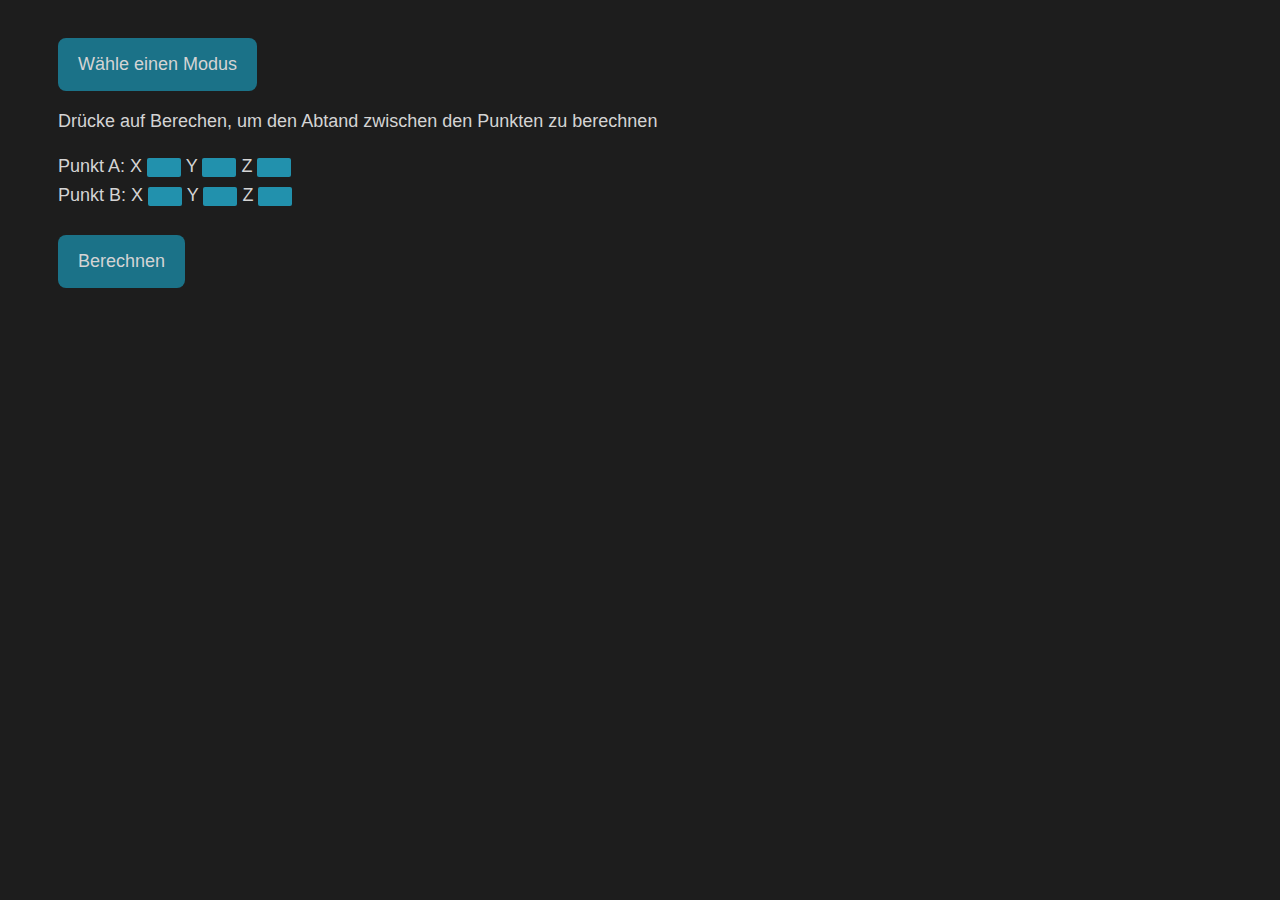
==== PlaneToLine.html @ 7d6e9cd2 "first commit" ====
<!DOCTYPE html>
<html lang="de">

<head>
    <meta charset="utf-8">
    <meta name="viewport" content="width=device-width, initial-scale=1.0">
    <link rel="icon" type="image/png" sizes="16x16" href="icon.jpg">
    <link rel="stylesheet" href="style.css">
    <title>Abstände im Raum </title>
</head>

<body>

    <div class="dropdown">
        <button class="dropdown-button">Wähle einen Modus</button>
        <div class="dropdown-content">
            <a href="PointToPoint.html">1 - Punkt zu Punkt</a>
            <a href="PointToLine.html">2 - Punkt zu Gerade</a>
            <a href="PointToPlane.html">3 - Punkt zu Ebene</a>
            <a href="PlaneToLine.html">4 - Ebene zu Gerade</a>
            <a href="PointToPlane.html">5 - Ebene zu Ebene</a>
        </div>
    </div>


    <p>Drücke auf Berechen, um den Abtand zwischen den Punkten zu berechnen</p>

    <form id="party1">
        Punkt A: X <input type="number" name="A1" value="">
        Y <input type="number" name="A2" value="">
        Z <input type="number" name="A3" value="">
    </form>
    <form id="party2">
        Punkt B: X <input type="number" name="B1" value="">
        Y <input type="number" name="B2" value="">
        Z <input type="number" name="B3" value=""> <br>
    </form>
    <br>

    <button onclick="readValues()" class="calculate-button">Berechnen</button>
    <p id="demo"></p>
    <script src="main.js"></script>
</body>

</html>
---- style.css ----
body {
   font-family: 'Helvetica', sans-serif;
   font-size: 18px;
   color: #d4d4d4;
   background-color: #1d1d1d;
   padding-left: 50px;
   padding-top: 30px;
   line-height: 1.4;
}

h1 {
    font-size: 34px;
}

form {
    line-height: 1.6;
}

input {
    border: none;
    border-radius: 2px;
    width: 30px;
    height: 17px;
    background-color: #2291ad;
}

button {
    background-color: #1b7288;
    color: #d4d4d4;
    padding: 16px 20px;
    font-size: 18px;
    border-radius: 8px;
    border: none;
    cursor: pointer;
}

button:hover {
    background-color: #2291ad;
}

.line {
    line-height: 1.4;
}


/*======== DROPDOWN =====================*/
/* The container <div> - needed to position the dropdown content */
.dropdown {
    position: relative;
    display: inline-block;
}

/* Dropdown Content (Hidden by Default) */
.dropdown-content {
    display: none;
    position: absolute;
    background-color: #d4d4d4;
    /* min-width: 120px; */
    box-shadow: 0px 8px 16px 0px rgba(0, 0, 0, 0.2);
    z-index: 1;
}

/* Show the dropdown menu on hover */
.dropdown:hover .dropdown-content {
    display: block;
}

/* Links inside the dropdown */
.dropdown-content a {
    color: black;
    padding: 12px 16px;
    text-decoration: none;
    display: block;
}

.dropdown-content a:hover {
    background-color: #3ea3bdcc;
}
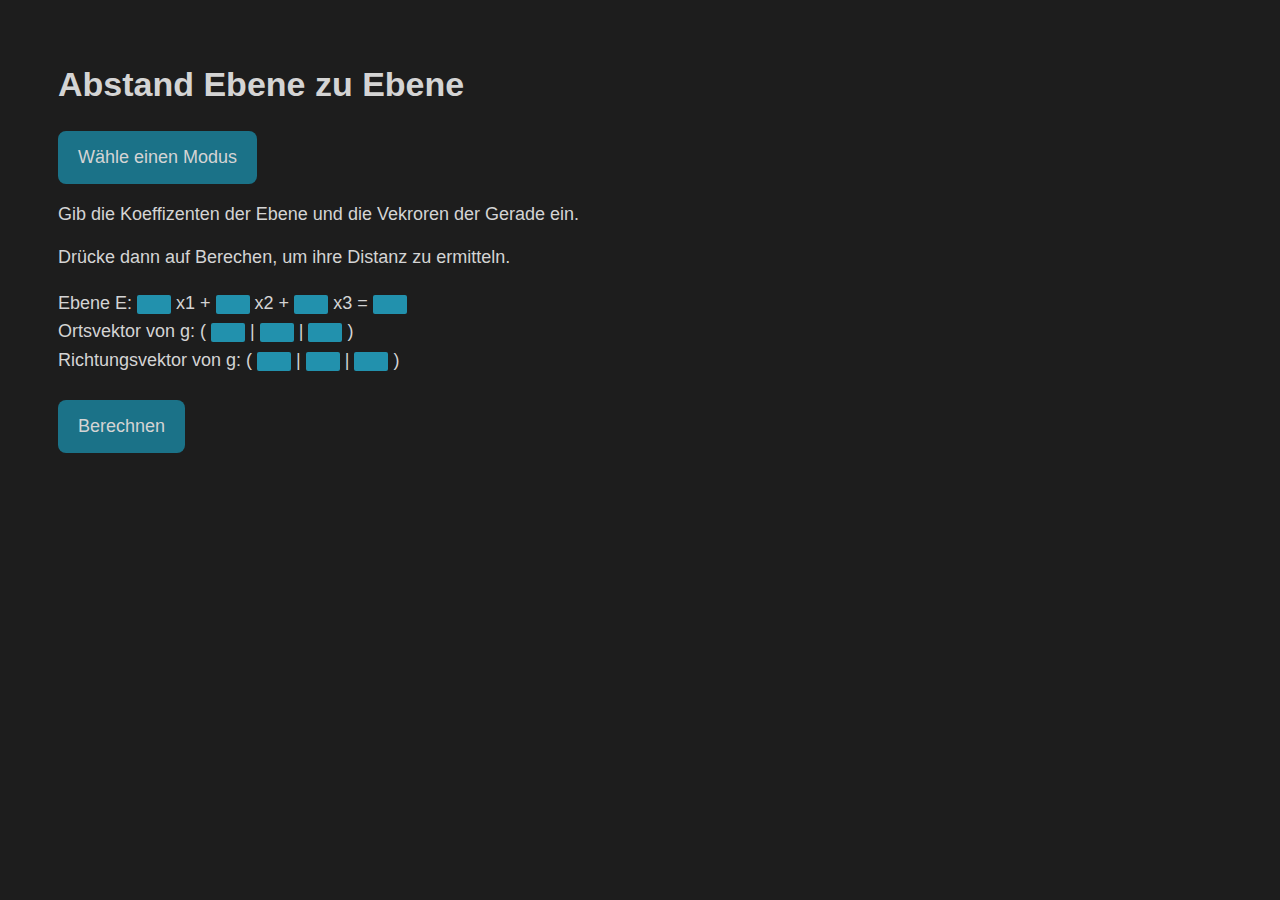
==== commit 557763db: "added modus 4" ====
--- a/PlaneToLine.html
+++ b/PlaneToLine.html
@@ -6,10 +6,12 @@
     <meta name="viewport" content="width=device-width, initial-scale=1.0">
     <link rel="icon" type="image/png" sizes="16x16" href="icon.jpg">
     <link rel="stylesheet" href="style.css">
-    <title>Abstände im Raum </title>
+    <title>Abstand - Ebene zu Gerade</title>
 </head>
 
 <body>
+
+    <h1>Abstand Ebene zu Ebene</h1>
 
     <div class="dropdown">
         <button class="dropdown-button">Wähle einen Modus</button>
@@ -17,28 +19,34 @@
             <a href="PointToPoint.html">1 - Punkt zu Punkt</a>
             <a href="PointToLine.html">2 - Punkt zu Gerade</a>
             <a href="PointToPlane.html">3 - Punkt zu Ebene</a>
-            <a href="PlaneToLine.html">4 - Ebene zu Gerade</a>
             <a href="PointToPlane.html">5 - Ebene zu Ebene</a>
+            <a href="LineToLine.html">6 - Gerade zu Gerade</a>
         </div>
     </div>
 
-
-    <p>Drücke auf Berechen, um den Abtand zwischen den Punkten zu berechnen</p>
+    <p>Gib die Koeffizenten der Ebene und die Vekroren der Gerade ein.</p>
+    <p>Drücke dann auf Berechen, um ihre Distanz zu ermitteln.</p>
 
     <form id="party1">
-        Punkt A: X <input type="number" name="A1" value="">
-        Y <input type="number" name="A2" value="">
-        Z <input type="number" name="A3" value="">
+        Ebene E: <input type="number" value=""> x1 +
+        <input type="number" value=""> x2 +
+        <input type="number" value=""> x3 =
+        <input type="number" value="">
     </form>
     <form id="party2">
-        Punkt B: X <input type="number" name="B1" value="">
-        Y <input type="number" name="B2" value="">
-        Z <input type="number" name="B3" value=""> <br>
+        Ortsvektor von g: ( <input type="number" value="">
+        | <input type="number" value="">
+        | <input type="number" value=""> )
+    </form>
+    <form id="party3">
+        Richtungsvektor von g: ( <input type="number" value="">
+        | <input type="number" value="">
+        | <input type="number" value=""> )
     </form>
     <br>
 
-    <button onclick="readValues()" class="calculate-button">Berechnen</button>
-    <p id="demo"></p>
+    <button onclick="planeToLine()" class="calculate-button">Berechnen</button>
+    <p id="result"></p>
     <script src="main.js"></script>
 </body>
 
